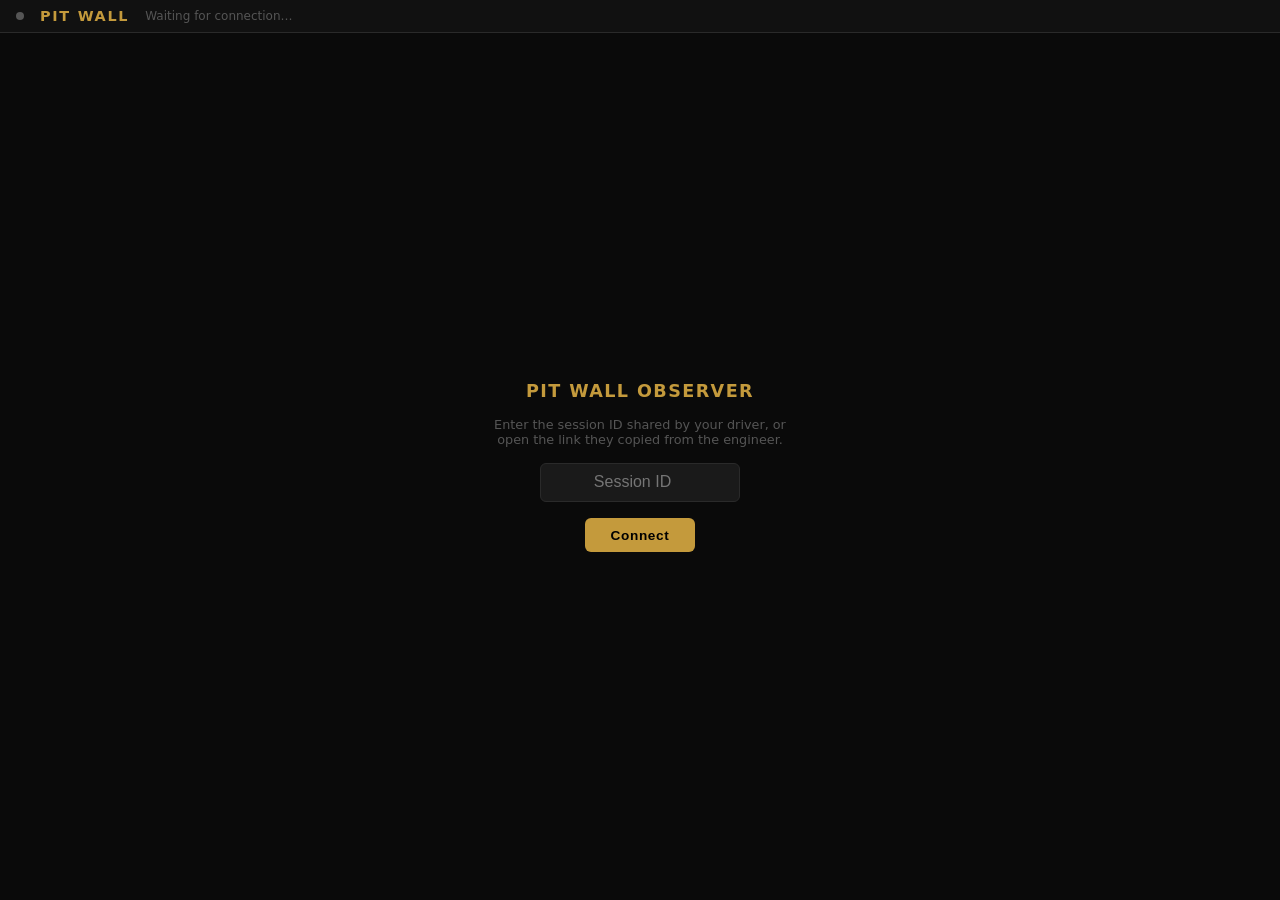
==== templates/engineer_pitwall.html @ ccbd5d3c "Add engineer pit wall live telemetry streaming New in-memory telemetry relay for real-time pit wall " ====
<!DOCTYPE html>
<html lang="en">
<head>
  <meta charset="UTF-8" />
  <meta name="viewport" content="width=device-width, initial-scale=1.0" />
  <title>Pit Wall — Live Telemetry</title>
  <link rel="icon" type="image/x-icon" href="/static/favicon.ico" />
  <style>
    *, *::before, *::after { box-sizing: border-box; margin: 0; padding: 0; }

    :root {
      --bg:      #0a0a0a;
      --bg2:     #111111;
      --bg3:     #1a1a1a;
      --border:  #2a2a2a;
      --accent:  #C49A3C;
      --green:   #3ec46d;
      --red:     #e03c3c;
      --blue:    #4aa3df;
      --yellow:  #f5c542;
      --dim:     #555;
      --text:    #e8e8e8;
    }

    html, body {
      background: var(--bg);
      color: var(--text);
      font-family: 'Segoe UI', system-ui, monospace;
      height: 100vh;
      overflow: hidden;
      display: flex;
      flex-direction: column;
    }

    /* ── Header ── */
    #header {
      display: flex;
      align-items: center;
      gap: 1rem;
      padding: 0.5rem 1rem;
      background: var(--bg2);
      border-bottom: 1px solid var(--border);
      flex-shrink: 0;
    }
    #header h1 { font-size: 0.9rem; letter-spacing: 0.12em; color: var(--accent); text-transform: uppercase; }
    #statusDot { width: 8px; height: 8px; border-radius: 50%; background: var(--dim); flex-shrink: 0; }
    #statusDot.live { background: var(--green); box-shadow: 0 0 6px var(--green); }
    #statusText { font-size: 0.75rem; color: var(--dim); }
    #sessionInfo { font-size: 0.75rem; color: var(--dim); margin-left: auto; }

    /* ── Setup Screen ── */
    #setupScreen {
      display: flex;
      flex-direction: column;
      align-items: center;
      justify-content: center;
      flex: 1;
      gap: 1rem;
      padding: 2rem;
    }
    #setupScreen h2 { font-size: 1.1rem; color: var(--accent); letter-spacing: 0.08em; }
    #setupScreen p  { font-size: 0.8rem; color: var(--dim); text-align: center; max-width: 300px; }
    #sessionIdInput {
      background: var(--bg3);
      border: 1px solid var(--border);
      color: var(--text);
      padding: 0.6rem 1rem;
      border-radius: 6px;
      font-size: 1rem;
      width: 200px;
      text-align: center;
    }
    #connectBtn {
      background: var(--accent);
      color: #000;
      border: none;
      padding: 0.6rem 1.6rem;
      border-radius: 6px;
      font-size: 0.85rem;
      font-weight: 600;
      cursor: pointer;
      letter-spacing: 0.05em;
    }
    #connectBtn:hover { opacity: 0.85; }

    /* ── Main layout ── */
    #main {
      display: none;
      flex: 1;
      overflow: hidden;
      display: none;
      grid-template-columns: 1fr 300px;
      grid-template-rows: auto auto 1fr;
      gap: 1px;
      background: var(--border);
    }
    #main.visible { display: grid; }

    /* ── Live stats bar ── */
    #statsBar {
      grid-column: 1 / -1;
      background: var(--bg2);
      display: flex;
      gap: 1px;
      background: var(--border);
    }
    .stat-cell {
      flex: 1;
      background: var(--bg2);
      display: flex;
      flex-direction: column;
      align-items: center;
      justify-content: center;
      padding: 0.5rem 0.5rem;
      min-width: 70px;
    }
    .stat-label { font-size: 0.6rem; letter-spacing: 0.12em; color: var(--dim); text-transform: uppercase; margin-bottom: 0.2rem; }
    .stat-value { font-size: 1.4rem; font-weight: 700; color: var(--text); line-height: 1; font-variant-numeric: tabular-nums; }
    .stat-value.green { color: var(--green); }
    .stat-value.yellow { color: var(--yellow); }
    .stat-value.red { color: var(--red); }
    .stat-unit  { font-size: 0.65rem; color: var(--dim); margin-top: 0.15rem; }

    /* ── Legend ── */
    #legend {
      grid-column: 1 / -1;
      background: var(--bg2);
      display: flex;
      align-items: center;
      gap: 1.5rem;
      padding: 0.3rem 1rem;
      font-size: 0.7rem;
      color: var(--dim);
      border-bottom: 1px solid var(--border);
      flex-shrink: 0;
    }
    .legend-item { display: flex; align-items: center; gap: 0.4rem; }
    .legend-dot  { width: 10px; height: 3px; border-radius: 2px; }
    #refLapBadge {
      margin-left: auto;
      background: var(--bg3);
      border: 1px solid var(--accent);
      color: var(--accent);
      padding: 0.15rem 0.6rem;
      border-radius: 4px;
      font-size: 0.68rem;
      display: none;
    }

    /* ── Canvas area ── */
    #canvasArea {
      background: var(--bg);
      position: relative;
      overflow: hidden;
      display: flex;
      flex-direction: column;
      gap: 1px;
      background: var(--border);
    }
    .trace-wrap {
      flex: 1;
      position: relative;
      background: var(--bg);
      overflow: hidden;
    }
    .trace-label {
      position: absolute;
      top: 6px;
      left: 10px;
      font-size: 0.65rem;
      letter-spacing: 0.1em;
      color: var(--dim);
      text-transform: uppercase;
      z-index: 1;
      pointer-events: none;
    }
    canvas { display: block; width: 100%; height: 100%; }

    /* ── Q&A panel ── */
    #qaPanel {
      background: var(--bg2);
      display: flex;
      flex-direction: column;
      overflow: hidden;
      grid-row: 2 / 4;
    }
    #qaTitle {
      padding: 0.5rem 0.8rem;
      font-size: 0.65rem;
      letter-spacing: 0.12em;
      color: var(--dim);
      text-transform: uppercase;
      border-bottom: 1px solid var(--border);
      flex-shrink: 0;
    }
    #qaList {
      flex: 1;
      overflow-y: auto;
      padding: 0.5rem;
      display: flex;
      flex-direction: column;
      gap: 0.6rem;
    }
    #qaList::-webkit-scrollbar { width: 4px; }
    #qaList::-webkit-scrollbar-thumb { background: var(--border); border-radius: 2px; }
    .qa-item { background: var(--bg3); border-radius: 6px; padding: 0.5rem 0.6rem; }
    .qa-q { font-size: 0.68rem; color: var(--dim); margin-bottom: 0.25rem; }
    .qa-a { font-size: 0.75rem; color: var(--text); line-height: 1.4; }
    .qa-ts { font-size: 0.6rem; color: var(--border); margin-top: 0.2rem; }
    #qaEmpty { font-size: 0.75rem; color: var(--dim); text-align: center; padding: 2rem 1rem; }

    /* ── Steering canvas wrapper ── */
    #steerWrap {
      position: relative;
    }
  </style>
</head>
<body>

<div id="header">
  <div id="statusDot"></div>
  <h1>Pit Wall</h1>
  <span id="statusText">Waiting for connection…</span>
  <span id="sessionInfo"></span>
</div>

<!-- Setup screen -->
<div id="setupScreen">
  <h2>PIT WALL OBSERVER</h2>
  <p>Enter the session ID shared by your driver, or open the link they copied from the engineer.</p>
  <input id="sessionIdInput" type="number" placeholder="Session ID" />
  <button id="connectBtn">Connect</button>
</div>

<!-- Live dashboard (hidden until connected) -->
<div id="main">

  <!-- Stats bar -->
  <div id="statsBar">
    <div class="stat-cell">
      <div class="stat-label">Speed</div>
      <div class="stat-value" id="sSpeed">—</div>
      <div class="stat-unit">km/h</div>
    </div>
    <div class="stat-cell">
      <div class="stat-label">Gear</div>
      <div class="stat-value" id="sGear">—</div>
      <div class="stat-unit">&nbsp;</div>
    </div>
    <div class="stat-cell">
      <div class="stat-label">RPM</div>
      <div class="stat-value" id="sRpm">—</div>
      <div class="stat-unit">&nbsp;</div>
    </div>
    <div class="stat-cell">
      <div class="stat-label">Throttle</div>
      <div class="stat-value green" id="sThrottle">—</div>
      <div class="stat-unit">%</div>
    </div>
    <div class="stat-cell">
      <div class="stat-label">Brake</div>
      <div class="stat-value red" id="sBrake">—</div>
      <div class="stat-unit">%</div>
    </div>
    <div class="stat-cell">
      <div class="stat-label">Lap</div>
      <div class="stat-value" id="sLap">—</div>
      <div class="stat-unit">&nbsp;</div>
    </div>
    <div class="stat-cell">
      <div class="stat-label">Pos %</div>
      <div class="stat-value" id="sPos">—</div>
      <div class="stat-unit">% track</div>
    </div>
  </div>

  <!-- Legend -->
  <div id="legend">
    <div class="legend-item">
      <div class="legend-dot" style="background:var(--green)"></div>
      <span>Throttle (live)</span>
    </div>
    <div class="legend-item">
      <div class="legend-dot" style="background:var(--red)"></div>
      <span>Brake (live)</span>
    </div>
    <div class="legend-item">
      <div class="legend-dot" style="background:var(--accent); opacity:0.6"></div>
      <span>Throttle (ref)</span>
    </div>
    <div class="legend-item">
      <div class="legend-dot" style="background:#c44a4a; opacity:0.6"></div>
      <span>Brake (ref)</span>
    </div>
    <div class="legend-item">
      <div class="legend-dot" style="background:var(--blue)"></div>
      <span>Steering (live)</span>
    </div>
    <span id="refLapBadge">REF LAP LOADED</span>
  </div>

  <!-- Canvas area: throttle/brake + steering -->
  <div id="canvasArea">
    <div class="trace-wrap" id="pedalWrap">
      <div class="trace-label">Throttle &amp; Brake</div>
      <canvas id="pedalCanvas"></canvas>
    </div>
    <div class="trace-wrap" id="steerWrap">
      <div class="trace-label">Steering</div>
      <canvas id="steerCanvas"></canvas>
    </div>
  </div>

  <!-- Q&A panel -->
  <div id="qaPanel">
    <div id="qaTitle">Engineer Log</div>
    <div id="qaList">
      <div id="qaEmpty">No coaching messages yet</div>
    </div>
  </div>

</div>

<script src="/socket.io/socket.io.js"></script>
<script>
  // ── Config ────────────────────────────────────────────────────────────────
  const WINDOW_PTS  = 500;   // how many frames to show in the trace window
  const PEDAL_H_SPLIT = 0.5; // throttle takes top half, brake bottom half of canvas

  // ── State ─────────────────────────────────────────────────────────────────
  let sessionId  = null;
  let sock       = null;
  let liveFrames = [];   // rolling buffer of live frames
  let refFrames  = [];   // full reference lap frames
  let refLapTime = null;

  // ── Canvases ──────────────────────────────────────────────────────────────
  const pedalCanvas = document.getElementById('pedalCanvas');
  const steerCanvas = document.getElementById('steerCanvas');
  const pedalCtx    = pedalCanvas.getContext('2d');
  const steerCtx    = steerCanvas.getContext('2d');

  function resizeCanvases() {
    for (const [canvas, wrap] of [[pedalCanvas, document.getElementById('pedalWrap')],
                                   [steerCanvas, document.getElementById('steerWrap')]]) {
      const r = wrap.getBoundingClientRect();
      canvas.width  = r.width  * devicePixelRatio;
      canvas.height = r.height * devicePixelRatio;
      canvas.style.width  = r.width  + 'px';
      canvas.style.height = r.height + 'px';
    }
    drawAll();
  }
  window.addEventListener('resize', resizeCanvases);

  // ── Drawing ───────────────────────────────────────────────────────────────

  function drawTrace(ctx, frames, key, color, alpha, scaleMin, scaleMax, flipY) {
    if (!frames.length) return;
    const W = ctx.canvas.width, H = ctx.canvas.height;
    ctx.globalAlpha = alpha;
    ctx.strokeStyle = color;
    ctx.lineWidth   = devicePixelRatio * 1.5;
    ctx.beginPath();
    const n = frames.length;
    frames.forEach((f, i) => {
      const x = (i / (WINDOW_PTS - 1)) * W;
      const raw = (f[key] ?? 0);
      const norm = (raw - scaleMin) / (scaleMax - scaleMin);
      const y = flipY ? (1 - norm) * H : norm * H;
      i === 0 ? ctx.moveTo(x, y) : ctx.lineTo(x, y);
    });
    ctx.stroke();
    ctx.globalAlpha = 1;
  }

  function windowedRef(refFrames, liveFrames, windowPts) {
    // Align ref frames to the live driver's current track position window.
    // We take the same position range as the live window and extract matching ref frames.
    if (!refFrames.length || !liveFrames.length) return [];
    const startPct = liveFrames[0].p;
    const endPct   = liveFrames[liveFrames.length - 1].p;
    // Handle lap wrap: if end < start we've crossed the start/finish line
    const wrapped = endPct < startPct;
    return refFrames.filter(f => {
      if (wrapped) return f.p >= startPct || f.p <= endPct;
      return f.p >= startPct && f.p <= endPct;
    });
  }

  function drawPedals() {
    const W = pedalCanvas.width, H = pedalCanvas.height;
    pedalCtx.clearRect(0, 0, W, H);

    const midY = H * PEDAL_H_SPLIT;

    // Separator line
    pedalCtx.strokeStyle = '#222';
    pedalCtx.lineWidth   = 1;
    pedalCtx.beginPath();
    pedalCtx.moveTo(0, midY);
    pedalCtx.lineTo(W, midY);
    pedalCtx.stroke();

    // 100% guide lines
    pedalCtx.strokeStyle = '#1e1e1e';
    pedalCtx.lineWidth   = 1;
    [0.02, 0.98].forEach(y => {
      pedalCtx.beginPath();
      pedalCtx.moveTo(0, y * H);
      pedalCtx.lineTo(W, y * H);
      pedalCtx.stroke();
    });

    const win = liveFrames.slice(-WINDOW_PTS);
    const ref = windowedRef(refFrames, win, WINDOW_PTS);

    // Ref traces (behind live)
    if (ref.length) {
      // Throttle ref (amber, top half)
      pedalCtx.save();
      pedalCtx.beginPath();
      pedalCtx.rect(0, 0, W, midY);
      pedalCtx.clip();
      drawTrace(pedalCtx, ref, 't', '#C49A3C', 0.45, 0, 1, true);
      pedalCtx.restore();

      // Brake ref (dull red, bottom half — flipped so 100% goes DOWN)
      pedalCtx.save();
      pedalCtx.beginPath();
      pedalCtx.rect(0, midY, W, H - midY);
      pedalCtx.clip();
      // remap brake to bottom half: 0 at midY, 100% at bottom
      pedalCtx.globalAlpha = 0.45;
      pedalCtx.strokeStyle = '#c44a4a';
      pedalCtx.lineWidth   = devicePixelRatio * 1.5;
      pedalCtx.beginPath();
      ref.forEach((f, i) => {
        const x = (i / (WINDOW_PTS - 1)) * W;
        const y = midY + (f.b ?? 0) * (H - midY) * 0.96;
        i === 0 ? pedalCtx.moveTo(x, y) : pedalCtx.lineTo(x, y);
      });
      pedalCtx.stroke();
      pedalCtx.globalAlpha = 1;
      pedalCtx.restore();
    }

    // Live throttle — top half (100% = top)
    pedalCtx.save();
    pedalCtx.beginPath();
    pedalCtx.rect(0, 0, W, midY);
    pedalCtx.clip();
    pedalCtx.globalAlpha = 1;
    pedalCtx.strokeStyle = '#3ec46d';
    pedalCtx.lineWidth   = devicePixelRatio * 2;
    pedalCtx.beginPath();
    win.forEach((f, i) => {
      const x = (i / (WINDOW_PTS - 1)) * W;
      const y = midY - (f.t ?? 0) * midY * 0.96;
      i === 0 ? pedalCtx.moveTo(x, y) : pedalCtx.lineTo(x, y);
    });
    pedalCtx.stroke();
    pedalCtx.restore();

    // Live brake — bottom half (100% = bottom)
    pedalCtx.save();
    pedalCtx.beginPath();
    pedalCtx.rect(0, midY, W, H - midY);
    pedalCtx.clip();
    pedalCtx.globalAlpha = 1;
    pedalCtx.strokeStyle = '#e03c3c';
    pedalCtx.lineWidth   = devicePixelRatio * 2;
    pedalCtx.beginPath();
    win.forEach((f, i) => {
      const x = (i / (WINDOW_PTS - 1)) * W;
      const y = midY + (f.b ?? 0) * (H - midY) * 0.96;
      i === 0 ? pedalCtx.moveTo(x, y) : pedalCtx.lineTo(x, y);
    });
    pedalCtx.stroke();
    pedalCtx.restore();
  }

  function drawSteering() {
    const W = steerCanvas.width, H = steerCanvas.height;
    steerCtx.clearRect(0, 0, W, H);

    const midY = H / 2;

    // Center line
    steerCtx.strokeStyle = '#1e1e1e';
    steerCtx.lineWidth   = 1;
    steerCtx.beginPath();
    steerCtx.moveTo(0, midY);
    steerCtx.lineTo(W, midY);
    steerCtx.stroke();

    const win = liveFrames.slice(-WINDOW_PTS);
    const ref = windowedRef(refFrames, win, WINDOW_PTS);

    // Ref steering (amber)
    if (ref.length) {
      steerCtx.globalAlpha = 0.4;
      steerCtx.strokeStyle = '#C49A3C';
      steerCtx.lineWidth   = devicePixelRatio * 1.5;
      steerCtx.beginPath();
      ref.forEach((f, i) => {
        const x = (i / (WINDOW_PTS - 1)) * W;
        // s is normalized -1..1; map to 0..H (center = midY)
        const y = midY - (f.s ?? 0) * midY * 0.9;
        i === 0 ? steerCtx.moveTo(x, y) : steerCtx.lineTo(x, y);
      });
      steerCtx.stroke();
      steerCtx.globalAlpha = 1;
    }

    // Live steering (blue)
    steerCtx.strokeStyle = '#4aa3df';
    steerCtx.lineWidth   = devicePixelRatio * 2;
    steerCtx.beginPath();
    win.forEach((f, i) => {
      const x = (i / (WINDOW_PTS - 1)) * W;
      const y = midY - (f.s ?? 0) * midY * 0.9;
      i === 0 ? steerCtx.moveTo(x, y) : steerCtx.lineTo(x, y);
    });
    steerCtx.stroke();
  }

  function drawAll() { drawPedals(); drawSteering(); }

  // ── Stats bar ─────────────────────────────────────────────────────────────
  function $ (id) { return document.getElementById(id); }

  function updateStats(f) {
    $('sSpeed').textContent    = Math.round((f.v ?? 0) * 3.6);
    $('sGear').textContent     = f.g ?? '—';
    $('sRpm').textContent      = f.r ? Math.round(f.r / 100) * 100 : '—';
    $('sThrottle').textContent = Math.round((f.t ?? 0) * 100);
    $('sBrake').textContent    = Math.round((f.b ?? 0) * 100);
    $('sLap').textContent      = f.l ?? '—';
    $('sPos').textContent      = f.p != null ? Math.round(f.p * 100) : '—';
  }

  // ── Q&A log ───────────────────────────────────────────────────────────────
  function addQA(pair) {
    const empty = $('qaEmpty');
    if (empty) empty.remove();
    const item = document.createElement('div');
    item.className = 'qa-item';
    const ts = new Date(pair.ts).toLocaleTimeString([], { hour: '2-digit', minute: '2-digit' });
    item.innerHTML = `
      <div class="qa-q">${escHtml(pair.q)}</div>
      <div class="qa-a">${escHtml(pair.a)}</div>
      <div class="qa-ts">${ts}</div>`;
    const list = $('qaList');
    list.appendChild(item);
    list.scrollTop = list.scrollHeight;
  }

  function escHtml(s) {
    return String(s).replace(/&/g,'&amp;').replace(/</g,'&lt;').replace(/>/g,'&gt;');
  }

  // ── Connection ────────────────────────────────────────────────────────────
  async function connect(sid) {
    sessionId = parseInt(sid, 10);
    if (!sessionId) return;

    // Fetch initial state
    const res = await fetch(`/engineer/telemetry/state/${sessionId}`);
    if (!res.ok) { alert('Session not found or not yet started.'); return; }
    const state = await res.json();

    liveFrames = state.frames || [];
    if (state.ref_lap && state.ref_lap.length) {
      refFrames  = state.ref_lap;
      refLapTime = state.meta?.ref_lap_time_s ?? null;
      $('refLapBadge').style.display = 'inline';
      $('refLapBadge').textContent   = refLapTime
        ? `REF: ${fmtTime(refLapTime)}`
        : 'REF LAP LOADED';
    }

    for (const pair of (state.qa || [])) addQA(pair);

    const meta = state.meta || {};
    $('sessionInfo').textContent = [meta.track, meta.car, meta.driver_name]
      .filter(Boolean).join(' · ') + (meta.track ? ` · Session ${sessionId}` : `Session ${sessionId}`);

    // Connect SocketIO
    sock = io({ transports: ['websocket', 'polling'] });
    sock.on('connect', () => {
      sock.emit('join_engineer', { session_id: sessionId });
      $('statusDot').classList.add('live');
      $('statusText').textContent = 'Live';
    });
    sock.on('disconnect', () => {
      $('statusDot').classList.remove('live');
      $('statusText').textContent = 'Disconnected — reconnecting…';
    });
    sock.on('tele_frame', ({ frame }) => {
      liveFrames.push(frame);
      if (liveFrames.length > WINDOW_PTS * 2) liveFrames.splice(0, WINDOW_PTS);
      updateStats(frame);
      drawAll();
    });
    sock.on('ref_lap', ({ frames, lap_time_s }) => {
      refFrames  = frames;
      refLapTime = lap_time_s;
      $('refLapBadge').style.display = 'inline';
      $('refLapBadge').textContent   = lap_time_s ? `REF: ${fmtTime(lap_time_s)}` : 'REF LAP LOADED';
      drawAll();
    });
    sock.on('qa_update', pair => addQA(pair));

    // Show dashboard
    $('setupScreen').style.display = 'none';
    const main = $('main');
    main.classList.add('visible');
    setTimeout(resizeCanvases, 50);
  }

  function fmtTime(s) {
    const m = Math.floor(s / 60);
    const sec = (s - m * 60).toFixed(3);
    return m > 0 ? `${m}:${sec.padStart(6,'0')}` : `${sec}s`;
  }

  // ── Setup screen logic ────────────────────────────────────────────────────
  const urlSid = "{{ session_id }}";
  if (urlSid && urlSid !== 'None' && urlSid !== '0') {
    $('sessionIdInput').value = urlSid;
    connect(urlSid);
  }

  $('connectBtn').addEventListener('click', () => {
    const sid = $('sessionIdInput').value.trim();
    if (sid) connect(sid);
  });
  $('sessionIdInput').addEventListener('keydown', e => {
    if (e.key === 'Enter') $('connectBtn').click();
  });

  // ── Render loop ───────────────────────────────────────────────────────────
  // Fallback: redraw at 30fps even when no new frames arrive (handles resize, etc.)
  function renderLoop() { drawAll(); requestAnimationFrame(renderLoop); }
  renderLoop();
</script>
</body>
</html>
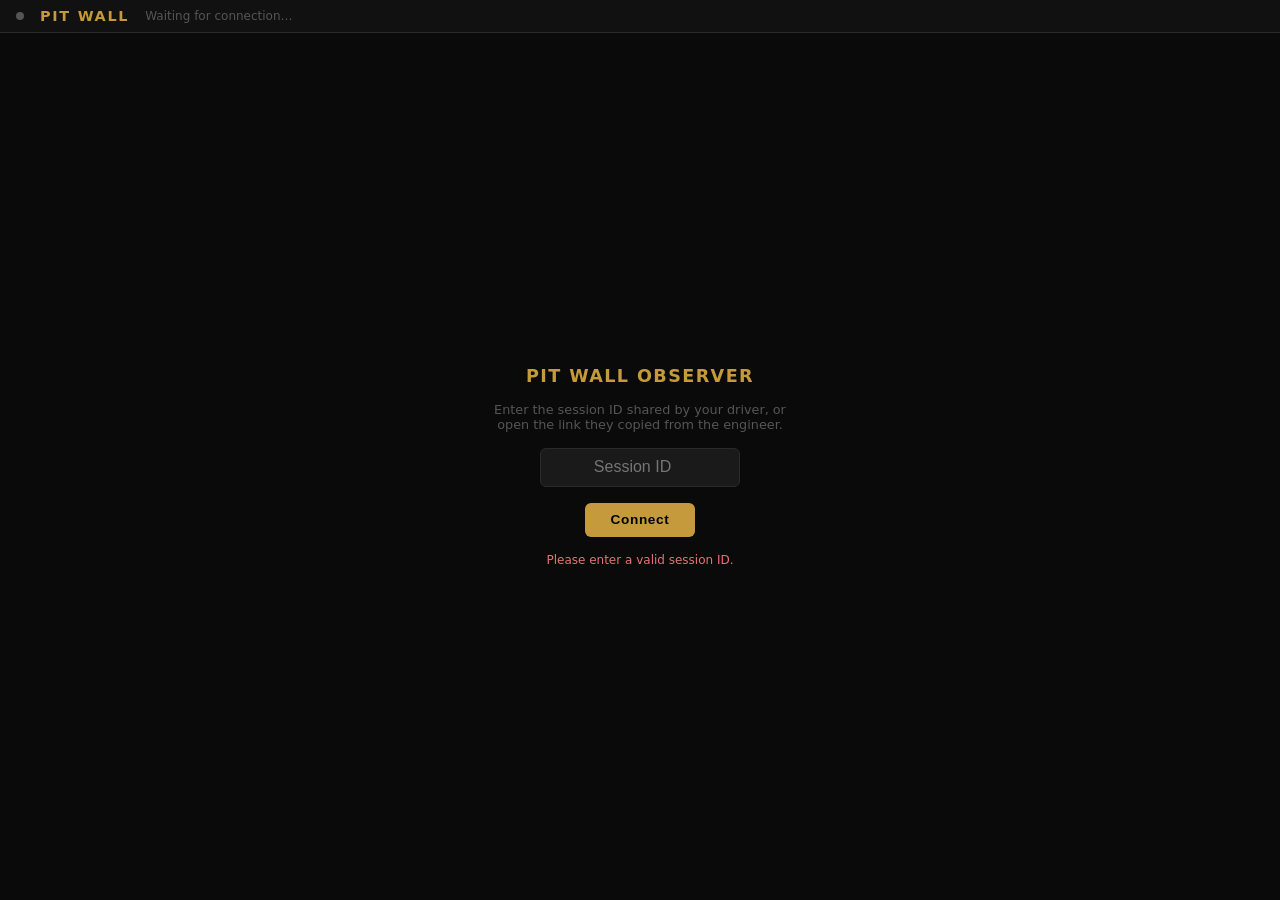
==== commit 4804cb27: "fix: pit wall connect() shows errors and handles missing socket.io Co-Authored-By: Claude Sonnet 4.6" ====
--- a/templates/engineer_pitwall.html
+++ b/templates/engineer_pitwall.html
@@ -82,6 +82,13 @@
       letter-spacing: 0.05em;
     }
     #connectBtn:hover { opacity: 0.85; }
+    #connectStatus {
+      font-size: 0.75rem;
+      color: var(--dim);
+      min-height: 1.2em;
+      text-align: center;
+    }
+    #connectStatus.err { color: #e57373; }
 
     /* ── Main layout ── */
     #main {
@@ -230,6 +237,7 @@
   <p>Enter the session ID shared by your driver, or open the link they copied from the engineer.</p>
   <input id="sessionIdInput" type="number" placeholder="Session ID" />
   <button id="connectBtn">Connect</button>
+  <div id="connectStatus"></div>
 </div>
 
 <!-- Live dashboard (hidden until connected) -->
@@ -561,62 +569,90 @@
   }
 
   // ── Connection ────────────────────────────────────────────────────────────
+  function setConnectStatus(msg, isErr) {
+    const el = $('connectStatus');
+    el.textContent = msg;
+    el.className = isErr ? 'err' : '';
+  }
+
   async function connect(sid) {
     sessionId = parseInt(sid, 10);
-    if (!sessionId) return;
-
-    // Fetch initial state
-    const res = await fetch(`/engineer/telemetry/state/${sessionId}`);
-    if (!res.ok) { alert('Session not found or not yet started.'); return; }
-    const state = await res.json();
-
-    liveFrames = state.frames || [];
-    if (state.ref_lap && state.ref_lap.length) {
-      refFrames  = state.ref_lap;
-      refLapTime = state.meta?.ref_lap_time_s ?? null;
-      $('refLapBadge').style.display = 'inline';
-      $('refLapBadge').textContent   = refLapTime
-        ? `REF: ${fmtTime(refLapTime)}`
-        : 'REF LAP LOADED';
-    }
-
-    for (const pair of (state.qa || [])) addQA(pair);
-
-    const meta = state.meta || {};
-    $('sessionInfo').textContent = [meta.track, meta.car, meta.driver_name]
-      .filter(Boolean).join(' · ') + (meta.track ? ` · Session ${sessionId}` : `Session ${sessionId}`);
-
-    // Connect SocketIO
-    sock = io({ transports: ['websocket', 'polling'] });
-    sock.on('connect', () => {
-      sock.emit('join_engineer', { session_id: sessionId });
-      $('statusDot').classList.add('live');
-      $('statusText').textContent = 'Live';
-    });
-    sock.on('disconnect', () => {
-      $('statusDot').classList.remove('live');
-      $('statusText').textContent = 'Disconnected — reconnecting…';
-    });
-    sock.on('tele_frame', ({ frame }) => {
-      liveFrames.push(frame);
-      if (liveFrames.length > WINDOW_PTS * 2) liveFrames.splice(0, WINDOW_PTS);
-      updateStats(frame);
-      drawAll();
-    });
-    sock.on('ref_lap', ({ frames, lap_time_s }) => {
-      refFrames  = frames;
-      refLapTime = lap_time_s;
-      $('refLapBadge').style.display = 'inline';
-      $('refLapBadge').textContent   = lap_time_s ? `REF: ${fmtTime(lap_time_s)}` : 'REF LAP LOADED';
-      drawAll();
-    });
-    sock.on('qa_update', pair => addQA(pair));
-
-    // Show dashboard
-    $('setupScreen').style.display = 'none';
-    const main = $('main');
-    main.classList.add('visible');
-    setTimeout(resizeCanvases, 50);
+    if (!sessionId) { setConnectStatus('Please enter a valid session ID.', true); return; }
+
+    $('connectBtn').disabled = true;
+    setConnectStatus('Connecting…', false);
+
+    try {
+      // Fetch initial state snapshot
+      let state;
+      try {
+        const res = await fetch(`/engineer/telemetry/state/${sessionId}`);
+        if (!res.ok) throw new Error(`Server returned ${res.status}`);
+        state = await res.json();
+      } catch (e) {
+        setConnectStatus(`Could not reach server: ${e.message}`, true);
+        $('connectBtn').disabled = false;
+        return;
+      }
+
+      liveFrames = state.frames || [];
+      if (state.ref_lap && state.ref_lap.length) {
+        refFrames  = state.ref_lap;
+        refLapTime = (state.meta && state.meta.ref_lap_time_s) || null;
+        $('refLapBadge').style.display = 'inline';
+        $('refLapBadge').textContent   = refLapTime ? `REF: ${fmtTime(refLapTime)}` : 'REF LAP LOADED';
+      }
+
+      for (const pair of (state.qa || [])) addQA(pair);
+
+      const meta = state.meta || {};
+      $('sessionInfo').textContent = [meta.track, meta.car, meta.driver_name]
+        .filter(Boolean).join(' · ') + (meta.track ? ` · Session ${sessionId}` : `Session ${sessionId}`);
+
+      // Show dashboard before SocketIO so page is visible even if WS is slow
+      $('setupScreen').style.display = 'none';
+      $('main').classList.add('visible');
+      $('statusText').textContent = 'Connecting to live feed…';
+      setTimeout(resizeCanvases, 50);
+
+      // Connect SocketIO
+      if (typeof io === 'undefined') {
+        $('statusText').textContent = 'Live feed unavailable (socket.io not loaded)';
+        return;
+      }
+      sock = io({ transports: ['websocket', 'polling'] });
+      sock.on('connect', () => {
+        sock.emit('join_engineer', { session_id: sessionId });
+        $('statusDot').classList.add('live');
+        $('statusText').textContent = 'Live';
+      });
+      sock.on('connect_error', (err) => {
+        $('statusDot').classList.remove('live');
+        $('statusText').textContent = `Connection error: ${err.message} — retrying…`;
+      });
+      sock.on('disconnect', () => {
+        $('statusDot').classList.remove('live');
+        $('statusText').textContent = 'Disconnected — reconnecting…';
+      });
+      sock.on('tele_frame', ({ frame }) => {
+        liveFrames.push(frame);
+        if (liveFrames.length > WINDOW_PTS * 2) liveFrames.splice(0, WINDOW_PTS);
+        updateStats(frame);
+        drawAll();
+      });
+      sock.on('ref_lap', ({ frames, lap_time_s }) => {
+        refFrames  = frames;
+        refLapTime = lap_time_s;
+        $('refLapBadge').style.display = 'inline';
+        $('refLapBadge').textContent   = lap_time_s ? `REF: ${fmtTime(lap_time_s)}` : 'REF LAP LOADED';
+        drawAll();
+      });
+      sock.on('qa_update', pair => addQA(pair));
+
+    } catch (e) {
+      setConnectStatus(`Unexpected error: ${e.message}`, true);
+      $('connectBtn').disabled = false;
+    }
   }
 
   function fmtTime(s) {
